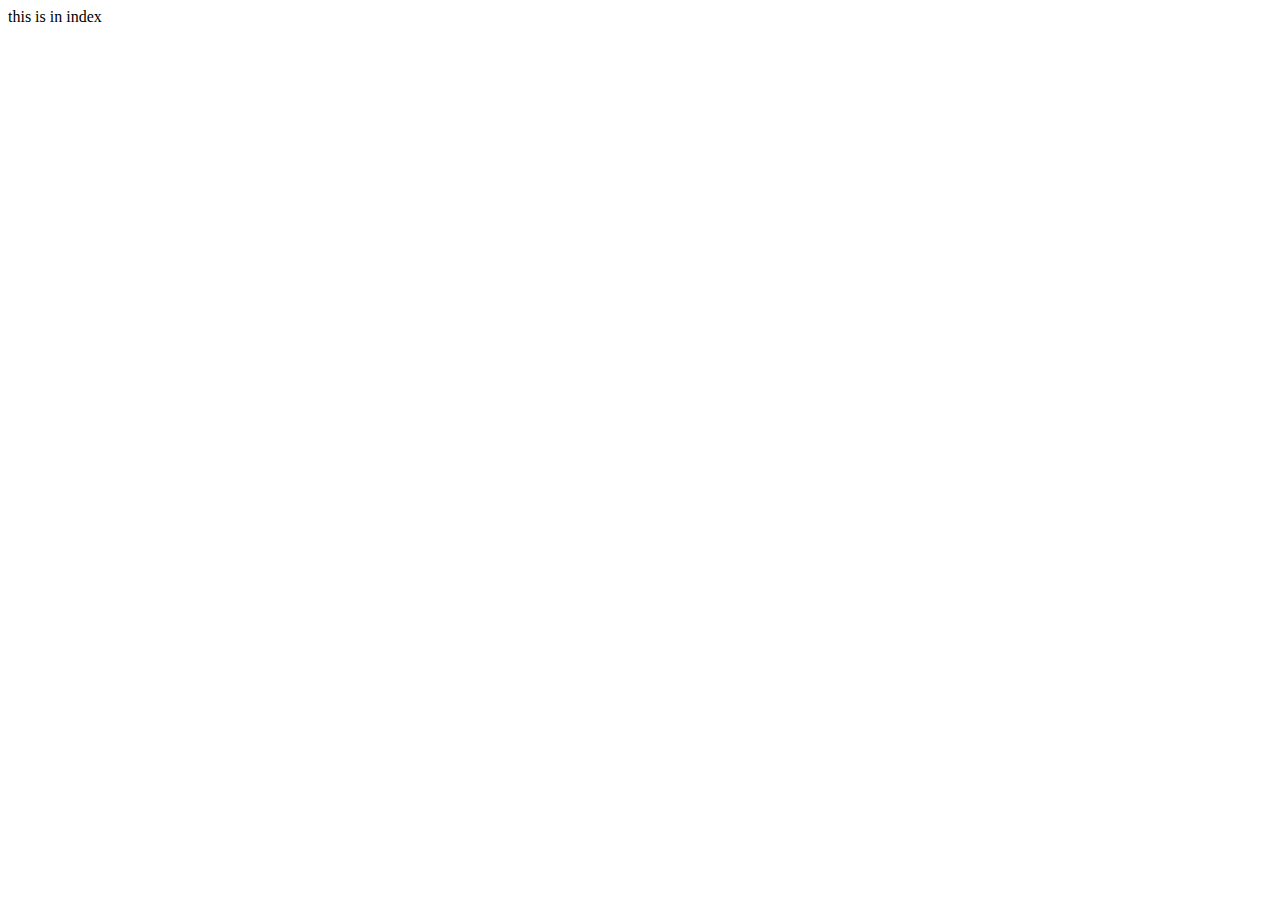
==== index.html @ 546c37f8 "adding index.html" ====
<!DOCTYPE html>
<html lang="en">
<head>
    <meta charset="UTF-8">
    <meta http-equiv="X-UA-Compatible" content="IE=edge">
    <meta name="viewport" content="width=device-width, initial-scale=1.0">
    <title>Document</title>
</head>
<body>
    this is in index
</body>
</html>
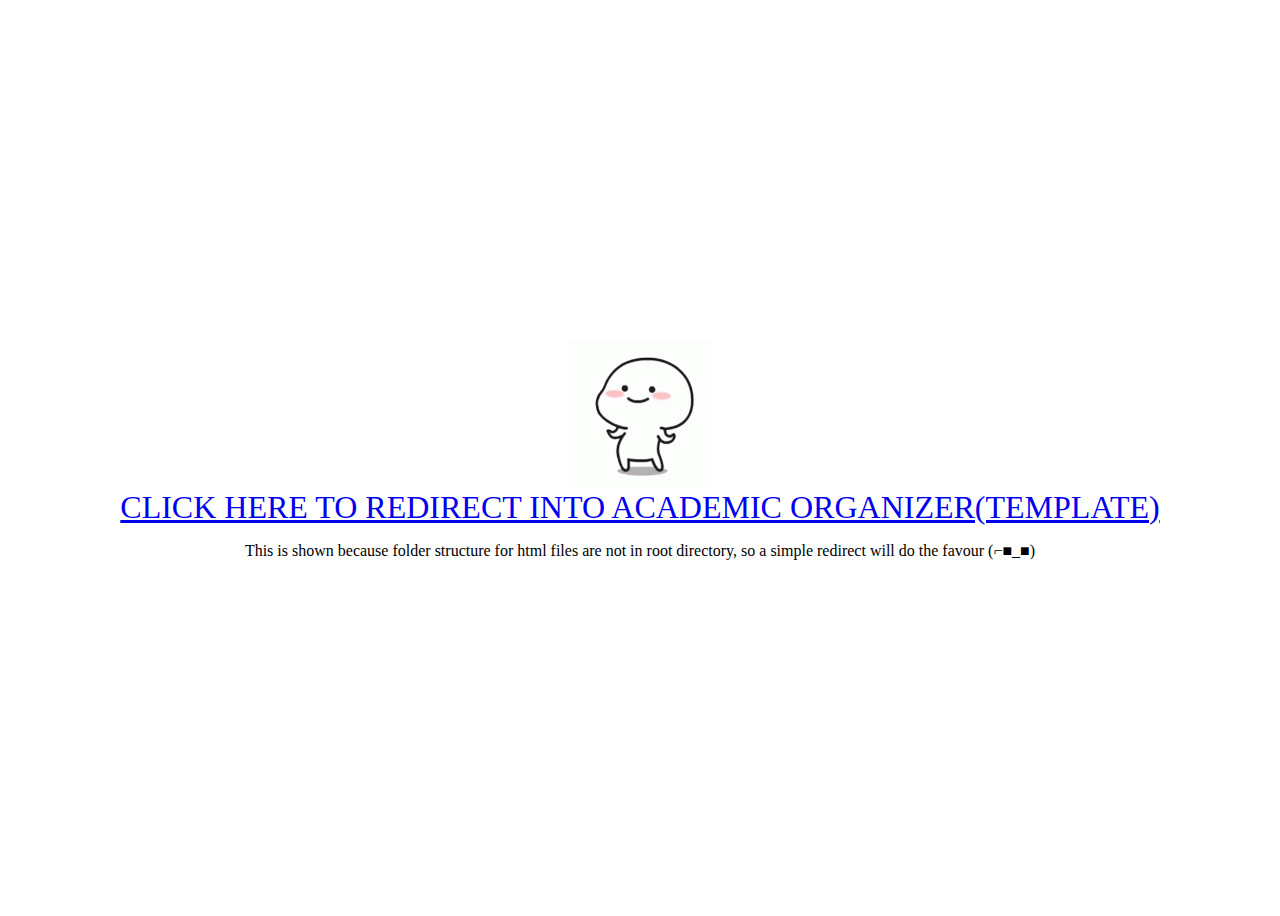
==== commit db67d6b0: "update index.html" ====
--- a/index.html
+++ b/index.html
@@ -5,8 +5,41 @@
     <meta http-equiv="X-UA-Compatible" content="IE=edge">
     <meta name="viewport" content="width=device-width, initial-scale=1.0">
     <title>Document</title>
+    <style>
+      body{ 
+          display: flex;
+          flex-direction: column;
+          justify-content: center;
+          align-items: center;
+          height: 100vh;
+      }
+
+      .cartoon{ 
+          width: 9rem; 
+
+      }
+
+      
+
+      img{ 
+          width: 100%; 
+          height: 100%; 
+      }
+
+      .index{ 
+          font-size: 2rem;
+      }
+
+
+    </style>
 </head>
 <body>
-    this is in index
+
+    <div class="cartoon">
+        <img src="./images/cartoon.gif">
+    </div>
+    
+    <a class="index" href="./html/template.html">CLICK HERE TO REDIRECT INTO ACADEMIC ORGANIZER(TEMPLATE)</a>
+    <p>This is shown because folder structure for html files are not in root directory, so a simple redirect will do the favour (⌐■_■)</p>
 </body>
 </html>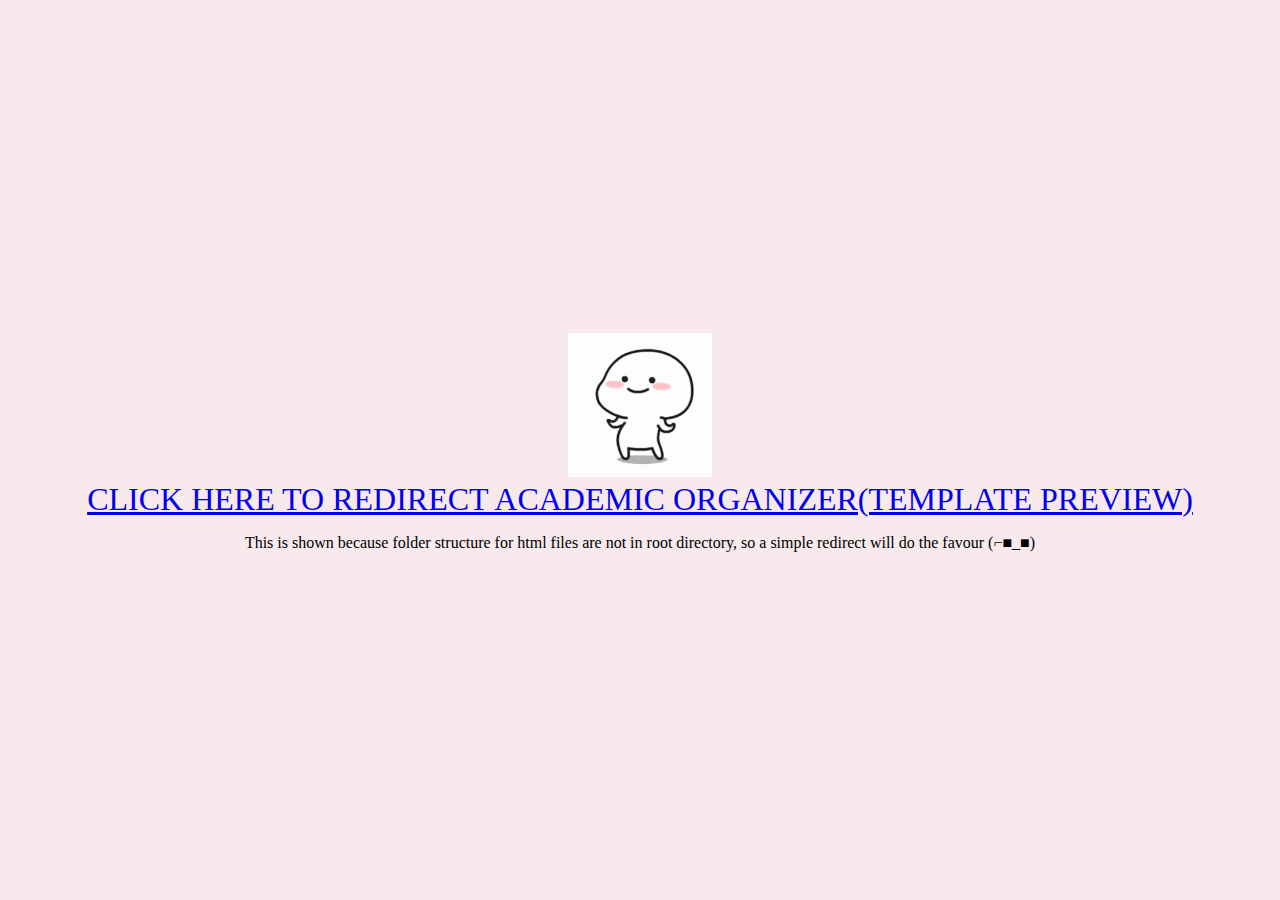
==== commit ec50beed: "index.html update" ====
--- a/index.html
+++ b/index.html
@@ -6,40 +6,94 @@
     <meta name="viewport" content="width=device-width, initial-scale=1.0">
     <title>Document</title>
     <style>
-      body{ 
+      .container{ 
           display: flex;
           flex-direction: column;
           justify-content: center;
           align-items: center;
+          max-width: 1200px;
           height: 100vh;
+          margin: 0 auto; 
+          background-color: rgb(248, 233, 236);
+          opacity:1;
       }
+
+   /*    .preview{ 
+       display: flex; 
+       flex-direction: row;
+       justify-content: center;
+       align-items: center;
+       gap: 1rem; 
+       height: 40vh;
+      
+      } */
+
+   /*    .preview-1:hover{
+          width: 80vw;
+      }
+
+      .preview-2:hover{
+          width: 80vw;
+      } */
+      
 
       .cartoon{ 
           width: 9rem; 
 
       }
 
-      
 
       img{ 
-          width: 100%; 
-          height: 100%; 
+          width: 100%;  
       }
+
 
       .index{ 
           font-size: 2rem;
       }
+      
+      a,p{ 
+          text-align: center;
+      }
 
+      a:hover{ 
+          color:red
+      }
+
+     
 
     </style>
 </head>
-<body>
+<body class="container">
+
+  <!--   <div class="preview">
+
+        <div class="preview-2">
+            <img src="./images/preview-2.png" alt="">
+          </div>
+
+          <div class="preview-1">
+            <img src="./images/preview-1.JPG" alt="">
+          </div>
+
+
+    </div> -->
+
+  
+     
 
     <div class="cartoon">
         <img src="./images/cartoon.gif">
     </div>
+
+   
+
     
-    <a class="index" href="./html/template.html">CLICK HERE TO REDIRECT INTO ACADEMIC ORGANIZER(TEMPLATE)</a>
-    <p>This is shown because folder structure for html files are not in root directory, so a simple redirect will do the favour (⌐■_■)</p>
+           <a class="index" href="./html/template.html">CLICK HERE TO REDIRECT ACADEMIC ORGANIZER(TEMPLATE PREVIEW)</a>
+            <p>This is shown because folder structure for html files are not in root directory, so a simple redirect will do the favour (⌐■_■)</p>
+   
+    
+ 
+    
 </body>
 </html>